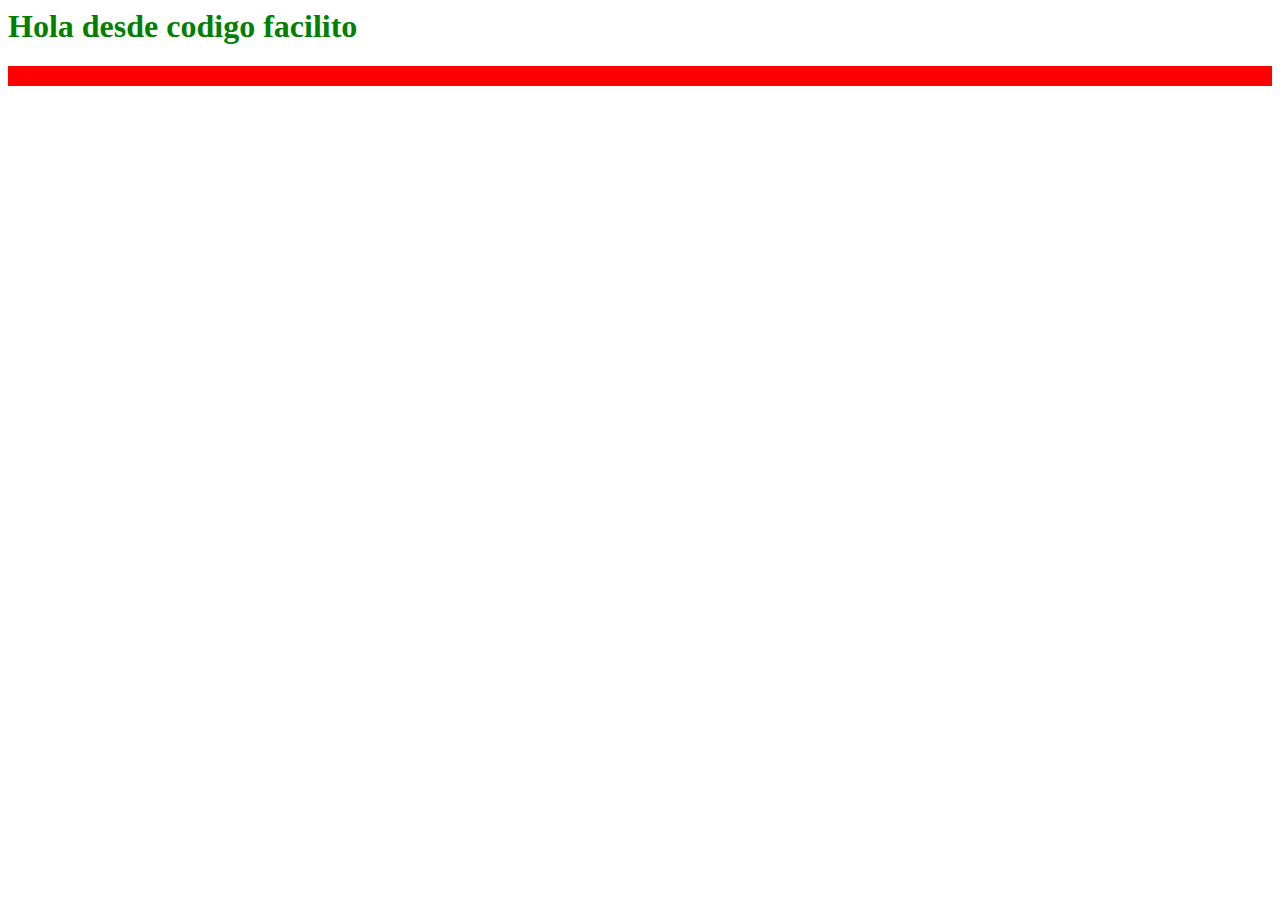
==== index.html @ 2321a15b "Agregue los archivos" ====
<html lang="en">
  <head>
    <meta charset="utf-8">
      <title> Curso premium CSS </title>
  </head>
  <link rel="stylesheet" href="index.css">
    <body>
      <h1 >Hola desde codigo facilito</h1>
      <p></p>
    </body>

</html>
---- index.css ----
h1{
  color: green;
}
p{
  background-color: red;
  height: 20px;
}
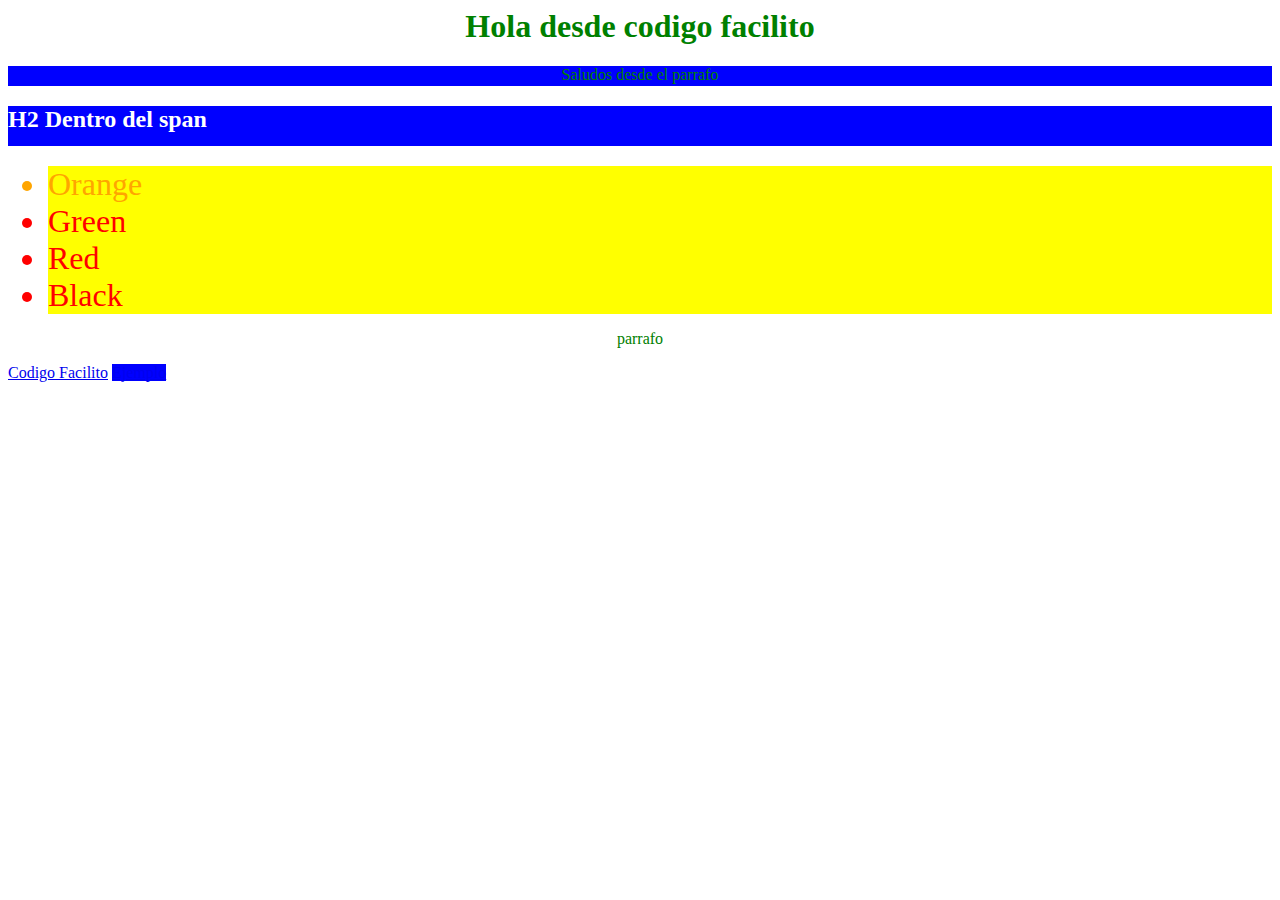
==== commit 5c24d391: "Video 3" ====
--- a/index.html
+++ b/index.html
@@ -6,7 +6,20 @@
   <link rel="stylesheet" href="index.css">
     <body>
       <h1 >Hola desde codigo facilito</h1>
-      <p></p>
+      <p class="ejemplo">Saludos desde el parrafo</p>
+
+      <h2 class="ejemplo">H2 Dentro del span</h2>
+      <div id="colores">
+        <ul>
+          <li id="orange">Orange</li>
+          <li id="green">Green</li>
+          <li id="red">Red</li>
+          <li>Black</li>
+        </ul>
+        <p>parrafo</p>
+      </div>
+      <a href="codigofacilito.com">Codigo Facilito</a>
+      <a class="ejemplo" href="ejemplo.com">Ejemplo</a>
     </body>
 
 </html>
--- a/index.css
+++ b/index.css
@@ -1,7 +1,29 @@
-h1{
+h1,p{
+  color: green;
+  text-align: center;
+}
+.ejemplo{
+  background-color: blue;
+  height: 20px;
+}
+h2.ejemplo{
+  color: white;
+  height: 40px;
+}
+#colores > ul >li {
+  background-color: yellow;
+  color: red;
+  font-size: 2em;
+}
+#orange{
+  color: orange !important;
+}
+#green{
   color: green;
 }
-p{
-  background-color: red;
-  height: 20px;
+#red{
+  color: red;
 }
+a[href="ejemplo"]{
+  color: red;
+}
